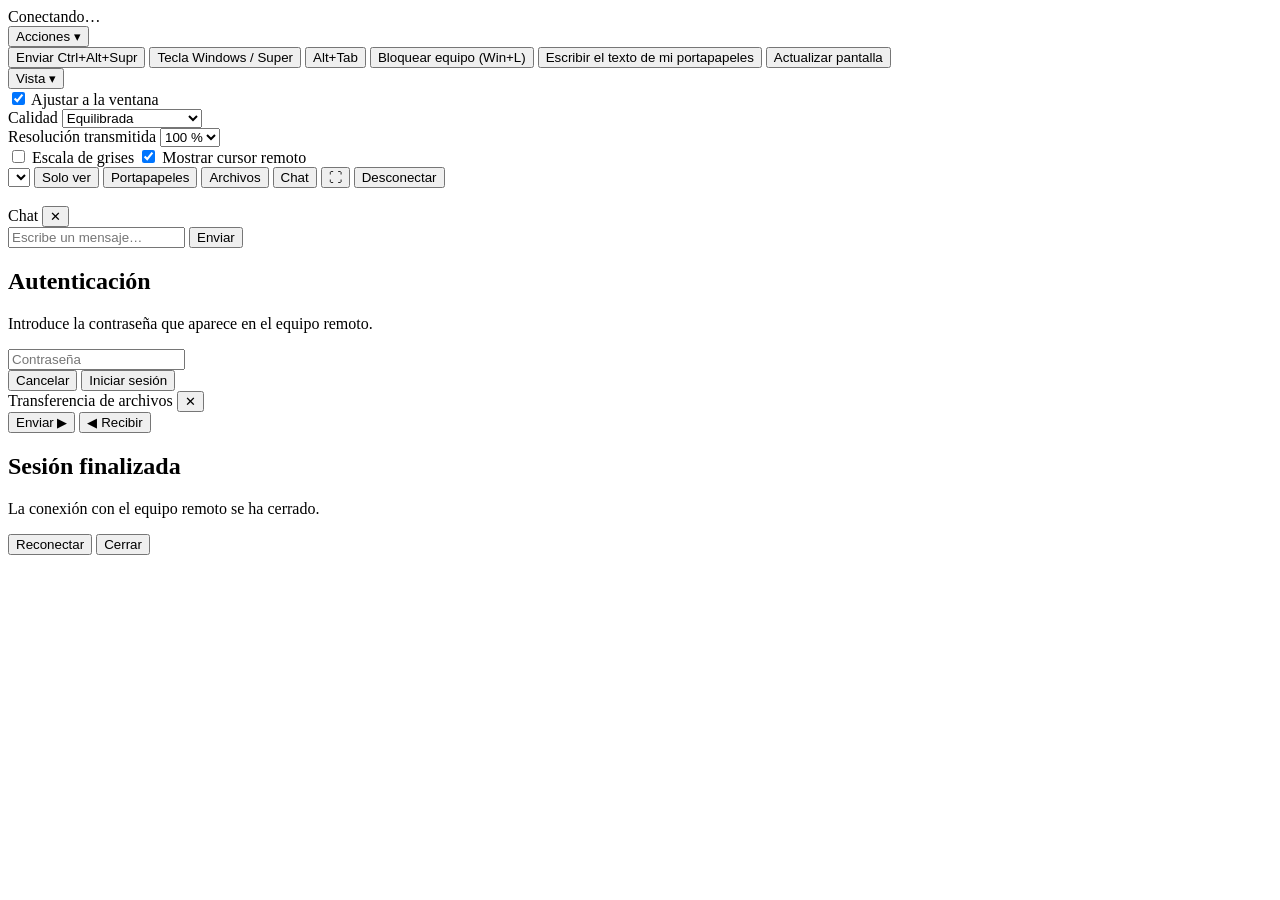
==== teamlooker/ui/static/viewer.html @ c8b78438 "TeamLooker: open-source remote desktop (TeamViewer-like) - Relay/broker server: Ed25519-proven 9-dig" ====
<!doctype html>
<html lang="es">
<head>
<meta charset="utf-8">
<meta name="viewport" content="width=device-width, initial-scale=1">
<title>TeamLooker · Sesión remota</title>
<link rel="icon" href="/static/icon.svg" type="image/svg+xml">
<link rel="stylesheet" href="/static/style.css">
</head>
<body class="viewer">
<div class="toolbar" id="toolbar">
  <span class="partner" id="partner-label">Conectando…</span>
  <div class="menu">
    <button id="actions-btn">Acciones ▾</button>
    <div class="menu-panel hidden" id="actions-menu">
      <button data-combo="ctrl,alt,delete">Enviar Ctrl+Alt+Supr</button>
      <button data-combo="cmd">Tecla Windows / Super</button>
      <button data-combo="alt,tab">Alt+Tab</button>
      <button data-combo="cmd,l">Bloquear equipo (Win+L)</button>
      <button id="type-clipboard">Escribir el texto de mi portapapeles</button>
      <button id="refresh-btn">Actualizar pantalla</button>
    </div>
  </div>
  <div class="menu">
    <button id="view-btn">Vista ▾</button>
    <div class="menu-panel hidden" id="view-menu">
      <label class="check menu-row"><input type="checkbox" id="fit" checked> Ajustar a la ventana</label>
      <div class="menu-row">
        <span class="small muted">Calidad</span>
        <select id="quality">
          <option value="speed">Optimizar velocidad</option>
          <option value="balanced" selected>Equilibrada</option>
          <option value="quality">Optimizar calidad</option>
        </select>
      </div>
      <div class="menu-row">
        <span class="small muted">Resolución transmitida</span>
        <select id="scale">
          <option value="1">100 %</option>
          <option value="0.75">75 %</option>
          <option value="0.5">50 %</option>
          <option value="0.35">35 %</option>
        </select>
      </div>
      <label class="check menu-row"><input type="checkbox" id="grayscale"> Escala de grises</label>
      <label class="check menu-row"><input type="checkbox" id="show-cursor" checked> Mostrar cursor remoto</label>
    </div>
  </div>
  <select id="monitor" title="Monitor remoto" class="hidden"></select>
  <span class="sep"></span>
  <button id="view-only" title="Solo ver: no enviar ratón ni teclado">Solo ver</button>
  <button id="clip-sync" class="active" title="Sincronizar el portapapeles de texto">Portapapeles</button>
  <button id="files-btn">Archivos</button>
  <button id="chat-btn">Chat</button>
  <button id="fullscreen-btn" title="Pantalla completa">⛶</button>
  <span class="stats" id="stats"></span>
  <button class="danger solid" id="disconnect-btn">Desconectar</button>
</div>

<div class="workspace">
  <div class="screen-wrap fit" id="screen-wrap">
    <div class="screen-inner" id="screen-inner">
      <canvas id="screen" tabindex="0" width="16" height="9"></canvas>
      <div id="remote-cursor" class="hidden"></div>
    </div>
    <div class="screen-msg hidden" id="screen-msg"></div>
  </div>
  <aside class="side-panel hidden" id="chat-panel">
    <header>Chat <button class="icon" id="chat-close">✕</button></header>
    <div class="chat-log" id="chat-log"></div>
    <form id="chat-form">
      <input type="text" id="chat-input" placeholder="Escribe un mensaje…" maxlength="4000">
      <button type="submit" class="primary">Enviar</button>
    </form>
  </aside>
</div>

<div class="overlay" id="auth-overlay">
  <form class="dialog" id="auth-form">
    <h2>Autenticación</h2>
    <p class="muted" id="auth-text">Introduce la contraseña que aparece en el equipo remoto.</p>
    <input type="password" id="password" placeholder="Contraseña" autocomplete="off" required>
    <div class="error-text" id="auth-error"></div>
    <div class="actions">
      <button type="button" id="auth-cancel">Cancelar</button>
      <button type="submit" class="primary" id="auth-submit">Iniciar sesión</button>
    </div>
  </form>
</div>

<div class="overlay hidden" id="files-overlay">
  <div class="files-dialog">
    <header>
      <span>Transferencia de archivos</span>
      <button class="icon" id="files-close">✕</button>
    </header>
    <div class="panes">
      <div class="pane" id="pane-local"></div>
      <div class="transfer-buttons">
        <button class="primary" id="upload-btn" title="Enviar la selección local a la carpeta remota">Enviar ▶</button>
        <button class="primary" id="download-btn" title="Recibir la selección remota en la carpeta local">◀ Recibir</button>
      </div>
      <div class="pane" id="pane-remote"></div>
    </div>
    <div class="transfers hidden" id="transfers"></div>
  </div>
</div>

<div class="overlay hidden" id="ended-overlay">
  <div class="dialog">
    <h2>Sesión finalizada</h2>
    <p class="muted" id="ended-text">La conexión con el equipo remoto se ha cerrado.</p>
    <div class="actions">
      <button type="button" id="reconnect-btn">Reconectar</button>
      <button type="button" class="primary" id="close-btn">Cerrar</button>
    </div>
  </div>
</div>
<div id="toasts"></div>
<script src="/static/common.js"></script>
<script src="/static/filemanager.js"></script>
<script src="/static/viewer.js"></script>
</body>
</html>
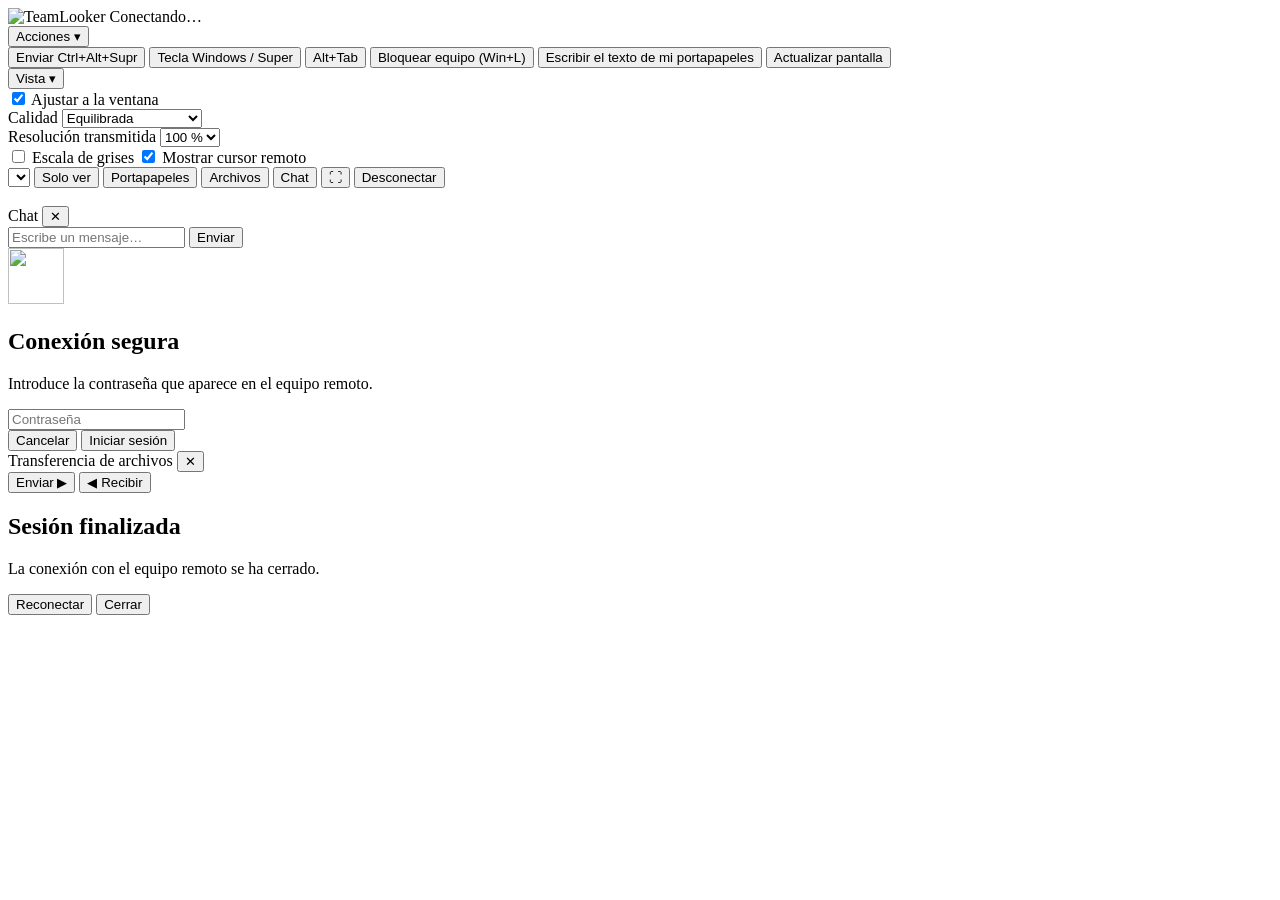
==== commit 4014fbd6: "Conexión directa P2P (sin servidor), nueva interfaz, logo y empaquetado .exe Conexión directa entre " ====
--- a/teamlooker/ui/static/viewer.html
+++ b/teamlooker/ui/static/viewer.html
@@ -4,11 +4,13 @@
 <meta charset="utf-8">
 <meta name="viewport" content="width=device-width, initial-scale=1">
 <title>TeamLooker · Sesión remota</title>
-<link rel="icon" href="/static/icon.svg" type="image/svg+xml">
+<link rel="icon" href="/static/favicon.ico" sizes="any">
+<link rel="icon" href="/static/logo.svg" type="image/svg+xml">
 <link rel="stylesheet" href="/static/style.css">
 </head>
 <body class="viewer">
 <div class="toolbar" id="toolbar">
+  <img class="tl-mark" src="/static/logo.svg" alt="TeamLooker">
   <span class="partner" id="partner-label">Conectando…</span>
   <div class="menu">
     <button id="actions-btn">Acciones ▾</button>
@@ -77,7 +79,8 @@
 
 <div class="overlay" id="auth-overlay">
   <form class="dialog" id="auth-form">
-    <h2>Autenticación</h2>
+    <img class="dlg-logo" src="/static/logo.svg" width="56" height="56" alt="">
+    <h2>Conexión segura</h2>
     <p class="muted" id="auth-text">Introduce la contraseña que aparece en el equipo remoto.</p>
     <input type="password" id="password" placeholder="Contraseña" autocomplete="off" required>
     <div class="error-text" id="auth-error"></div>
